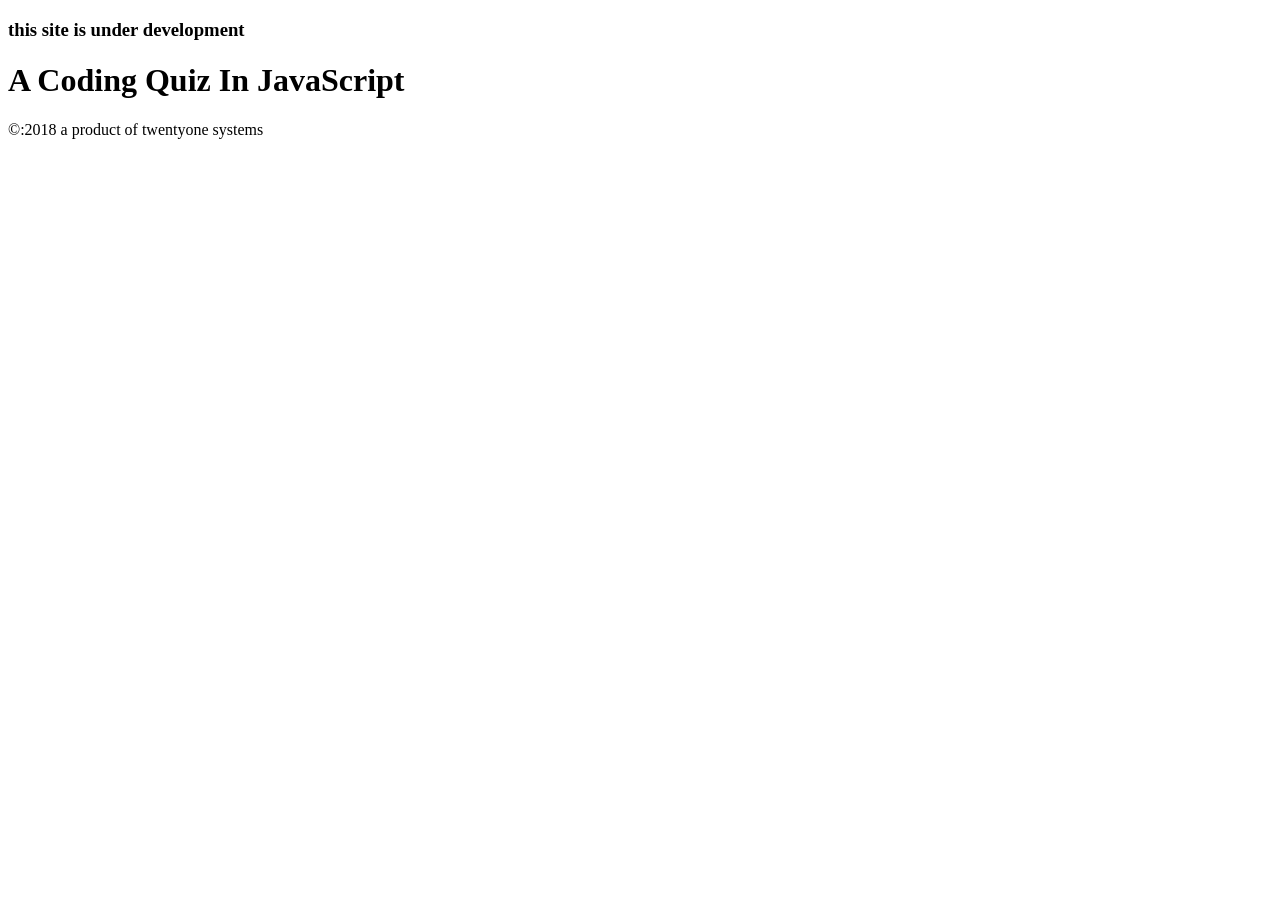
==== index.html @ 8afe8a49 "Add files via upload" ====
<!DOCTYPE html>
<html lang="en">
<head>
  <meta charset="utf-8">
  <link rel="stylesheet" href="css/style.css">
  <title> PlayGround</title>
</head>
<body>
  <div class="container">
   <header>
  	<h3>this site is under development</h3>
   </header>	
  
  <h1>A Coding Quiz In JavaScript</h1>
  <script src="javascript/scripts.js"></script>
  </div>
  <footer class="footer">&copy;:2018 a  product of twentyone systems</footer>
</body>

</html>
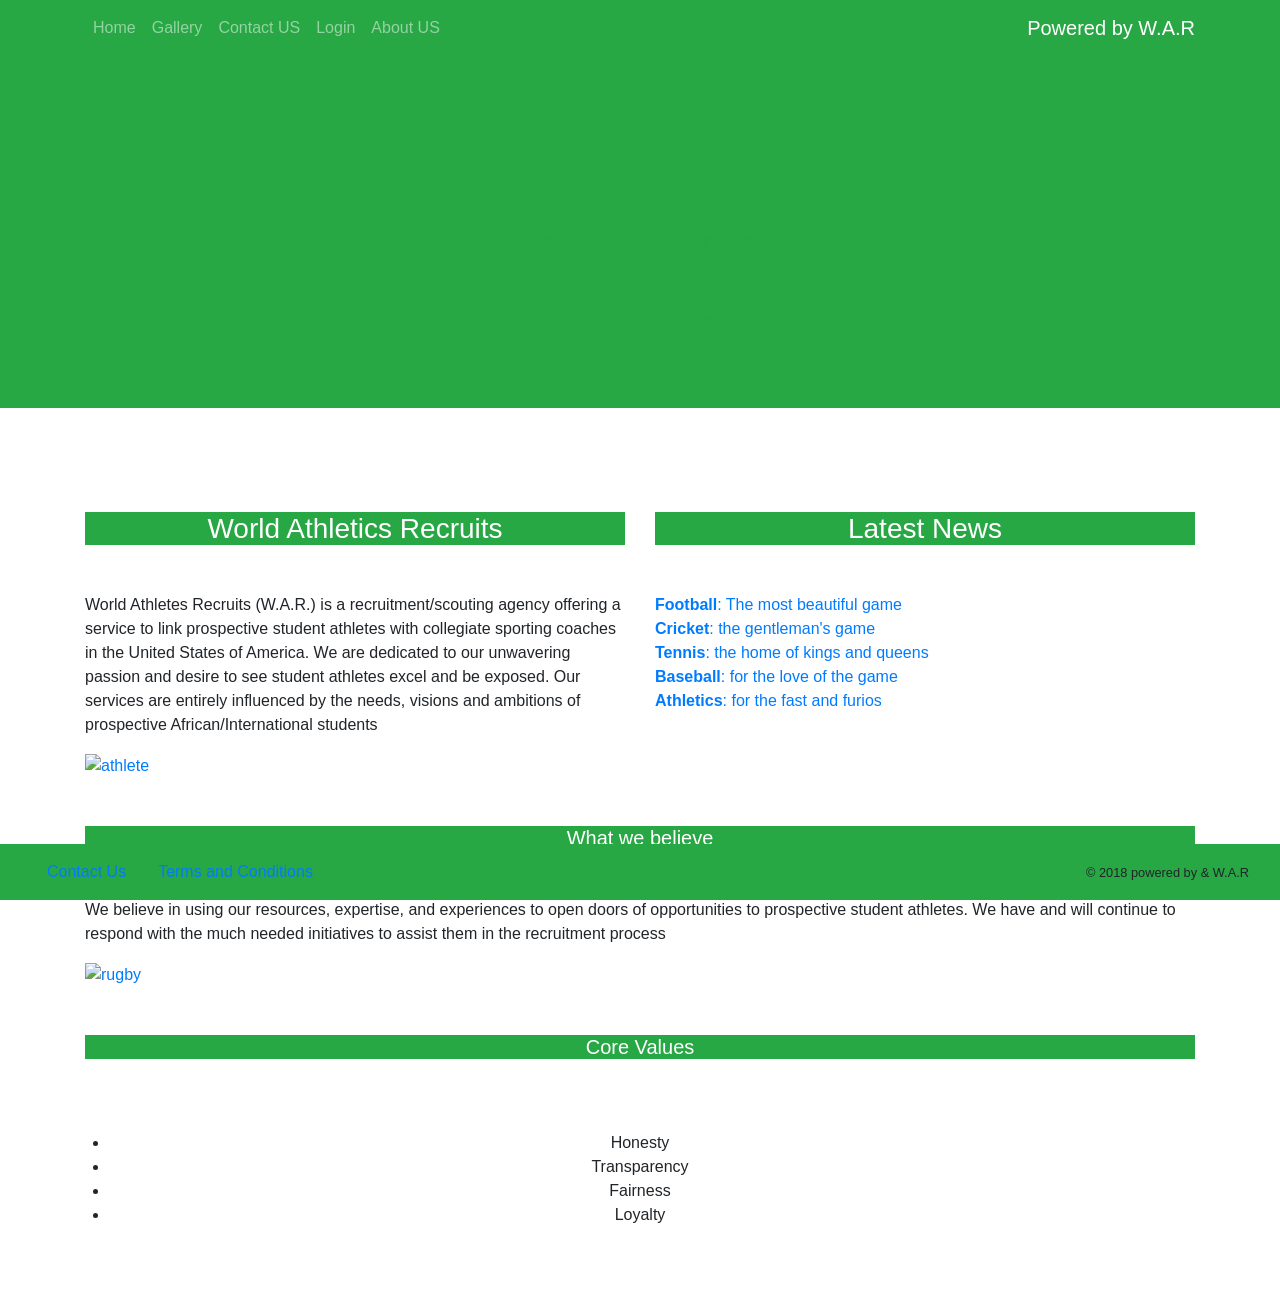
==== commit ff20f394: "war stuff" ====
--- a/index.html
+++ b/index.html
@@ -1,20 +1,253 @@
 <!DOCTYPE html>
 <html lang="en">
-<head>
-  <meta charset="utf-8">
-  <link rel="stylesheet" href="css/style.css">
-  <title> PlayGround</title>
-</head>
-<body>
-  <div class="container">
-   <header>
-  	<h3>this site is under development</h3>
-   </header>	
+    <head>
+    <title>World Athletics Recruits</title>
+    <!-- Required meta tags  ctrl + } for indent-->
+    <meta charset="utf-8">
+    <meta name="viewport" content="width=device-width, initial-scale=1, shrink-to-fit=no">
+
+    <!-- Bootstrap CSS :OFFSET classes is used to move columns-->
+       
+      <link rel="stylesheet" href="https://maxcdn.bootstrapcdn.com/bootstrap/4.0.0-beta/css/bootstrap.min.css" integrity="sha384-/Y6pD6FV/Vv2HJnA6t+vslU6fwYXjCFtcEpHbNJ0lyAFsXTsjBbfaDjzALeQsN6M" crossorigin="anonymous">
+      <link rel="stylesheet" href="css/custom.css">
+      <link rel="stylesheet" href="css/normalize.css"> 
+      <link href="http://fonts.googleapis.com/css?family=Nunito:400,300" rel="stylesheet" type="text/css">
+      <link rel="stylesheet" href="css/main.css">
+    <script src="https://ajax.googleapis.com/ajax/libs/jquery/3.3.1/jquery.min.js"></script>
   
-  <h1>A Coding Quiz In JavaScript</h1>
-  <script src="javascript/scripts.js"></script>
-  </div>
-  <footer class="footer">&copy;:2018 a  product of twentyone systems</footer>
-</body>
-
+   </head>
+    <body id="home" data-spy="scroll" data-target=".navbar" data-offset="100">
+
+     <!--      Navbar-->
+          <nav class="navbar navbar-expand-lg navbar-dark bg-success fixed-top"><!--fixed-top:to fix the navbar to the top-->
+            <div class="container"> <!--is used to center the navbar n flush with the page-->
+      <a class="navbar-brand order-1 mr-0" href="https://https:/www.war.co.zw" target="_blank">Powered by W.A.R</a> <!--Navbar-brand: cn b used to link the class to your company product or project, target_blank: is for opening a new window, order-1: is to swap/ shift the link to the brand name to the far right of the webpage: mr-0 is to fluash the Presented by with the margin-right-->
+      <button class="navbar-toggler" type="button" data-toggle="collapse" data-target="#navbarNavAltMarkup" aria-controls="navbarNavAltMarkup" aria-expanded="false" aria-label="Toggle navigation">
+        <span class="navbar-toggler-icon"></span>
+      </button>
+      <div class="collapse navbar-collapse" id="navbarNavAltMarkup">
+        <div class="navbar-nav">
+          <a class="nav-item nav-link" href="index.html">Home <span class="sr-only">(current)</span></a>
+            <a class="nav-item nav-link" href="gallery.html">Gallery</a>
+             <a class="nav-item nav-link" href="contact.html">Contact US</a>
+            <a class="nav-item nav-link" href="login.html">Login</a>
+          <a class="nav-item nav-link" href="about.html">About US</a>
+        </div>
+      </div>
+       </div>       
+    </nav>
+      <!-- /Navbar-->
+        
+     <!--jumbotron-->
+          <div class="jumbotron jumbotron-fluid bg-success text-white"> <!--bg-info: to change the background color, text-white: to change the text color-->
+      <div class="container text-sm-center pt-5"><!--text-sm-center: for centering the text, pt-5: is for increasing the jumbtron container-->
+        <h1 class="display-2 text-success">World Athletics Recruits</h1>
+        <p class="lead text-success font-weight-bold">The Springboard to your Success.</p>
+        
+        <!-- button grp-->
+        <div class="btn-group mt-4" role="group" aria-label="Callout buttons"> <!--mt-4: margin-top-->
+    <button type="button" class="btn btn-outline-success btn-lg" data-toggle="modal" data-target="#register">Join W.A.R Now</button><!--btn-primary: to change button color, btn-lg: to increase button size, data-toggle="modal" data-target="#register": is used to trigger the modal and make it a callout btn-->
+    <!--    <a class="btn btn-outline-success btn-lg" href="#gallery">View Gallery</a> -->
+        </div><!--/button grp-->
+            </div>
+    </div> <!--/jumbotron-->      
+
+         
+
+    <div class="container pt-4">
+        <!-- About   -->
+        <div id="about" class="row">
+        <div class="col-lg order-lg-2"> <!-- col-lg: to mke the column display larger thn e other columns-->
+        <h3 class="mb-4 display-5 my-5 text-white bg-success text-center">World Athletics Recruits</h3>
+        <!--d-none is used to hide the image on small screens: d-sm-block is for showing the image on bigger screens-->
+        <p> World Athletes Recruits (W.A.R.) is a recruitment/scouting agency offering a service to link prospective student athletes with collegiate sporting coaches in the United States of America. We are dedicated to our unwavering passion and desire to see student athletes excel and be exposed. Our services are entirely influenced by the needs, visions and ambitions of prospective African/International students</p>
+        </div>
+        
+         
+    <div class="col-lg order-lg-2"><!--Reordering: order-lg-1: to swap column positions on wider n diff screen types-->
+        <h3 class="mb-4 display-5 my-5 text-white bg-success text-center">Latest News</h3>
+        <div class="list-group"> <!--linked list grup-->
+        <a href="http://www.dailymail.co.uk/sport/football" target="_blank"><strong>Football</strong>: The most beautiful game</a>
+        <a href="https://www.icc-cricket.com" target="_blank"><strong>Cricket</strong>: the gentleman's game</a>
+        <a href="http://www.tennis.com/" target="_blank"><strong>Tennis</strong>: the home of kings and queens</a>
+        <a href="https://www.theguardian.com/sport/baseball" target="_blank"><strong>Baseball</strong>: for the love of the game</a>
+        <a href="https://www.iaaf.org" target="_blank"><strong>Athletics</strong>: for the fast and furios</a>
+        </div>
+    </div>
+    </div> <!--/ About  -->
+
+    <!--     Gallery-->
+        
+ <section>       
+<div class="clear"></div>
+
+    <div id="leftDiv">
+        <a href="images/athlete-positioning.jpg"><img src="images/athlete-positioning.jpg" alt="athlete"></a>
+        <h5 class="mb-4 display-5 my-5 text-white bg-success text-center">What we believe</h5>
+          <p>We believe in using our resources, expertise, and experiences to open doors of opportunities to prospective student athletes. We have and will continue to respond with the much needed initiatives to assist them in the recruitment process </p>
+        </div>
+
+    <div id="rightDiv">
+        <a href="images/rugby.jpg"><img src="images/rugby.jpg" alt="rugby"></a>
+       <h5 class="mb-4 display-5 my-5 text-white bg-success text-center"> Core Values</h5>
+          <ul class="text-center  li=white my-4 p-4">
+            <li> Honesty</li>
+            <li> Transparency</li>
+            <li> Fairness</li>
+            <li> Loyalty </li>
+          </ul>
+        </div>
+        
+
+</section><!-- end section-->
+
+    <div class="clear"></div>
+        
+        
+    <div id="aboutresources" class="row">
+        
+    </div> <!--/ About  -->
+        
+     
+ <!-- <div class="d-flex justify-content-between"> <!--d-flex: wl enable flex-box behavior, justify-content-between: is to change the alignment of flex items n content to be on the same line-->
+    <!--    <p class="mb-1">Free pizza for everyone!</p><!--mb-1 to reduce the default bottom margin of the paragraph to jst .25rem by the mb-1 class-->
+     <!--      <h5 class="mb-1">Keynote: Internet of Things</h5>
+           <span class="badge badge-pill badge-success p-2">9:00am</span><!--p-2: padding to all sides,
+<h1 id="testimonial" class="display-4 text-center my-5 text-muted">Testimonials</h1> <!--id="gallery: is to link gallery to the btn View Gallery"-->
+        <div class="row">
+        <div class="col-md-6 col-lg-4"> <!--col-lg-4: this is to fit 3columns per line i.e 12/3 =4-->
+         </div>
+
+    <!--Callout button-->
+    <!--<button type="button" class="btn btn-outline-success d-block mx-auto my-5" data-toggle="modal" data-target="#register">Don't Miss Out, Join W.A.R</button> --> <!--bt-lg: to mke the  button large, d-block:to display on a separate line, mx-auto: to center the button, my-5: to mke space n separate content appearing on top n bottom of the btn, data-toggle="modal" data-target="#register": is used to trigger the modal-->
+        <!-- signup form -->
+        <hr>
+        
+
+    <!-- footer-->
+   <nav class="navbar navbar-expand-lg navbar-dark bg-success fixed-bottom">
+      <div class="col-md-7">
+      <ul class="nav">
+      <li class="nav-item">
+       <a class="nav-link" href="#">Contact Us</a>
+      </li>
+      <li class="nav-item">
+       <a class="nav-link " href="#">Terms and Conditions</a>
+      </li>
+    </ul>
+  
+    
+ </div>
+        
+    <div class="col-md text-md-right text-darkgreen" >
+    <small>&copy; 2018 powered by &amp; W.A.R</small>
+     </div><!-- /footer-->
+</nav>
+
+   <!--/ Container-->
+
+    <!--=====================================
+    FORM MODAL
+    =====================================-->
+
+    <!-- Button trigger modal 
+    <button type="button" class="btn btn-primary" data-toggle="modal" data-target="#exampleModal">-->
+
+    <div class="modal fade" id="register" tabindex="-1" role="dialog" aria-labelledby="register form" aria-hidden="true">
+        <div class="modal-dialog" role="document">
+        <div class="modal-content">
+        <div class="modal-header bg-success text-white">
+        <h5 class="modal-title" id="exampleModalLabel">Join W.A.R</h5>
+        <button type="button" class="close" data-dismiss="modal" aria-label="Close">
+        <span aria-hidden="true">&times;</span>
+        </button>
+        </div>
+    <div class="modal-body">
+
+    <!--ACTION is the web address of that process e data submitted via the form, METHOD is the http method that was used by the browser to submit the form possible values being: GET or POST, POST  corresponds to the http method POST method,   -->
+        
+   <div class="login-page">
+    <div class="form">
+        <form class="register-form">
+        <h3 class="mb-4">Sign Up</h3>
+
+        <fieldset>
+
+        <legend><span class="number">1</span> <h5>Your Basic Info</h5></legend>
+        <input type="text" id="name" name="user_name" placeholder="First Name" required>
+        <input type="text" id="user_surname" name="user_surname" placeholder="Surname" required>
+        <input type="email" id="mail" name="user_mail" placeholder="Email" required>
+        <input type="password" id="password" name="user_password" placeholder="Password" required>
+        <input type="password" id="confirm_password" name="confirm_password" placeholder="Confirm Password" required>
+        <input type="tel" id="tel" name="mobile_number" placeholder="Mobile No." required>
+
+        <legend><span class="number">2</span><h5>Gender</h5> </legend><br>
+       <select class="custom-select form-control" id="gender" name="gender"  required>
+         <optgroup label="Gender">
+          <option value="Male" >Male</option>
+          <option value="Female">Female</option>
+         <option value="Other">Other</option>
+        </optgroup>
+        </select>
+        </fieldset>
+
+        <fieldset>
+
+       <legend><span class="number">3</span><h5>Sport</h5> </legend>
+        <select class="custom-select form-control" id="sport" name="user_sport"  required>
+        <optgroup label="Famous Sports">
+          <option value="Athletics" >Athletics</option>
+          <option value="Basket Ball">Basket Ball</option>
+          <option value="Cricket">Cricket</option>
+          <option value="Football">Football</option>
+        </optgroup>
+        <optgroup label="Other Sports">
+          <option value="Golf">Golf</option>
+          <option value="Hockey">Hockey</option>
+          <option value="Rugby">Rugby</option>
+          <option value="Tennis">Tennis</option>
+          <option value="Volley Ball">Volley Ball</option>
+        </optgroup>
+        </select>
+        </fieldset>
+
+        <button>Create</button>
+            <p class="message">Already Registered? <a href="#">Login</a>
+            </p>
+        </form>
+               
+        <form class="login-form">
+            <input type="text" placeholder="User Name">
+            <input type="password" placeholder="Password">
+            <button>Login</button>
+            <p class="message">Not Registered? <a href="#">Register</a></p>
+        </form>
+    </div>
+    </div>
+    <hr class="mb-4">
+
+<!--<button type="submit" class="btn btn-outline-success btn-lg message" >Not Registered?&nbsp;&nbsp;<a href="#" success>Join W.A.R</a></button> -->
+ <!-- /registration form -->
+ </div>
+ </div>
+ </div>
+<!-- Optional JavaScript -->
+<!-- jQuery first, then Popper.js, then Bootstrap JS -->
+ <script src="https://code.jquery.com/jquery-3.2.1.slim.min.js" integrity="sha384-KJ3o2DKtIkvYIK3UENzmM7KCkRr/rE9/Qpg6aAZGJwFDMVNA/GpGFF93hXpG5KkN" crossorigin="anonymous"></script>
+        
+<script src="https://code.jquery.com/jquery-3.3.1.min.js"></script>
+                
+<script>
+        $('.message a').click(function(){
+             $('form').animate({height: "toggle", opacity: "toggle"}, "slow");
+        });
+</script>
+        
+<script src="https://cdnjs.cloudflare.com/ajax/libs/popper.js/1.11.0/umd/popper.min.js" integrity="sha384-b/U6ypiBEHpOf/4+1nzFpr53nxSS+GLCkfwBdFNTxtclqqenISfwAzpKaMNFNmj4" crossorigin="anonymous"></script>
+        <script src="https://maxcdn.bootstrapcdn.com/bootstrap/4.0.0-beta/js/bootstrap.min.js" integrity="sha384-h0AbiXch4ZDo7tp9hKZ4TsHbi047NrKGLO3SEJAg45jXxnGIfYzk4Si90RDIqNm1" crossorigin="anonymous">
+        </script>
+        </div>
+        </div>
+        </div> 
+  </body>
 </html>
